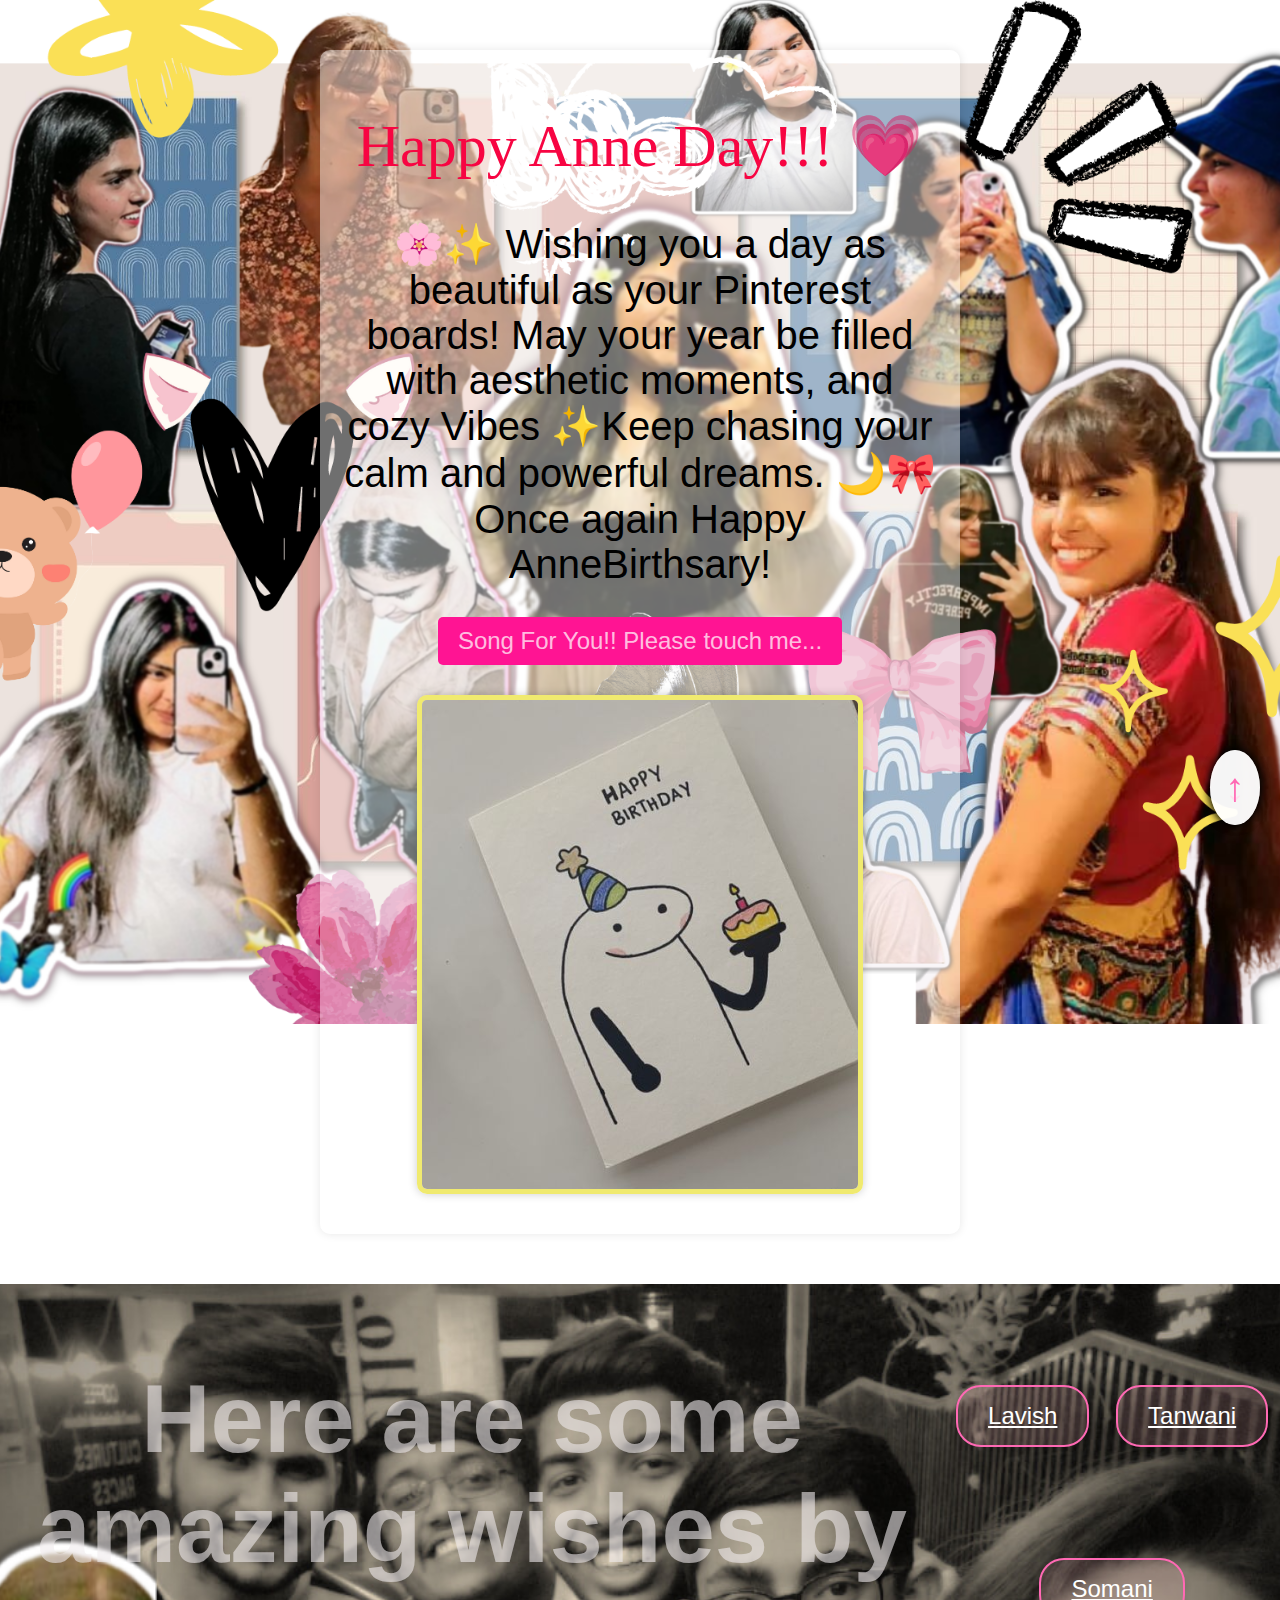
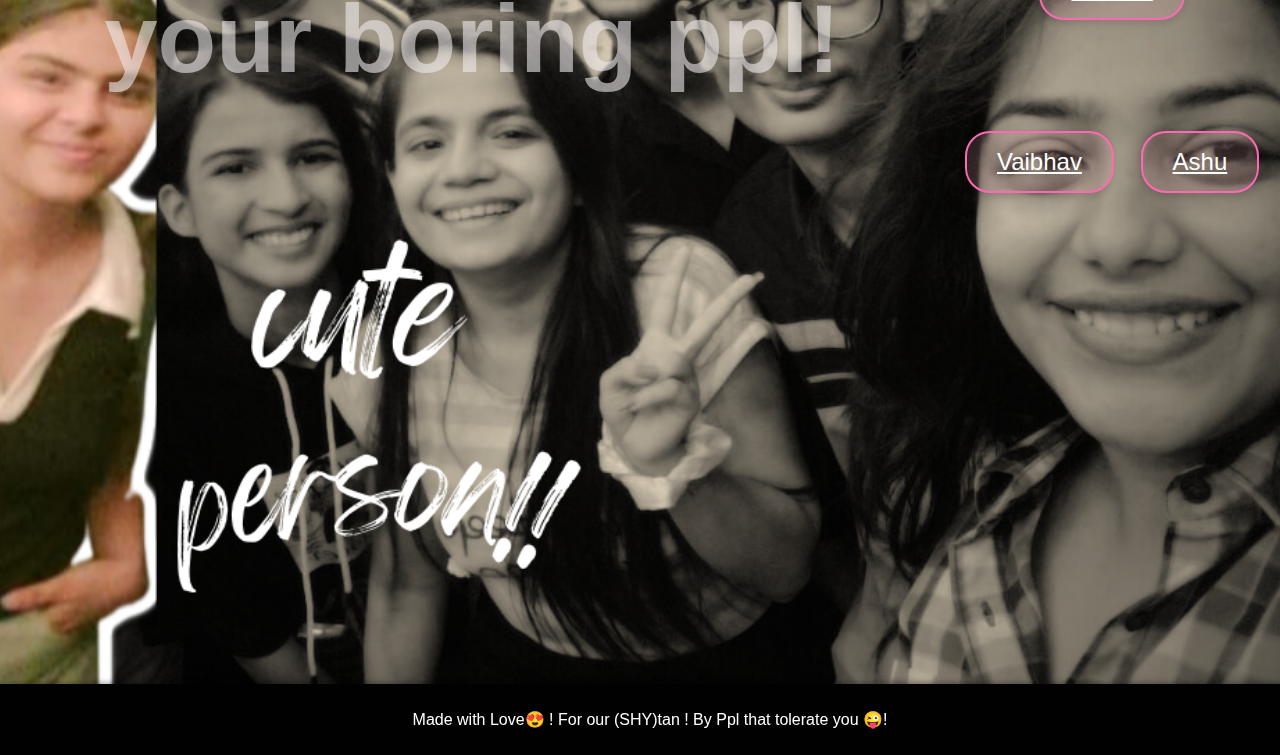
==== index.html @ 78e2042c "Add files via upload" ====
<!DOCTYPE html>
<html lang="en">
<head>
    <meta charset="UTF-8">
    <meta name="viewport" content="width=device-width, initial-scale=1.0">
    <title>Happy Birthday!</title>
    <link rel="stylesheet" href="styles.css">
</head>
<body>
    <div class="container">
        <h1>Happy Anne Day!!! &#128151;</h1>
        <p class="message">🌸✨ Wishing you a day as beautiful as your Pinterest boards! May your year be filled with aesthetic moments, and cozy Vibes ✨Keep chasing your calm and powerful dreams. 🌙🎀Once again Happy AnneBirthsary!</p>

        <div class="buttons">
            <button onclick="playMusic()">Song For You!! Please touch me...</button>
           
        </div>

        <div id="surprise" class="hidden">
            <img id="birthday-image" src="001.png" alt="Birthday Surprise" >
          
        </div>
        <div class="sb">
        <div class="scroll-arrow" onclick="scrollToSection()">&#x2193;</div>
        <div class="scroll-arrow_a" onclick="scrollToSection_a()">&#x2191;</div>
        <!-- Arrow Button using Font Awesome -->
        </div>
</div>


  
    </div>
   <!-- New Section with Background Image and Text Boxes -->
   <!-- Arrow Button -->


<div class="contain">
    <h2 id="hh">Here are some amazing wishes by your boring ppl!</h2>
   <div id="Button">
   
        <a href="./lavish.html" class="btn">Lavish</a>
        <a href="./kashish.html" class="btn">Tanwani</a>
        <a href="./somani.html" class="btn">Somani</a>
        <a href="./vaibhav.html" class="btn">Vaibhav</a>
        <a href="./ashu.html" class="btn">Ashu</a>
   </div>
   
</div>

<footer>
    <p>Made with Love&#128525; ! For our (SHY)tan ! By Ppl that tolerate you &#128540;!</p>
</footer>

    <script src="script.js"></script>
</body>
</html>
---- styles.css ----
body {
    font-family:'Trebuchet MS', 'Lucida Sans Unicode', 'Lucida Grande', 'Lucida Sans', Arial, sans-serif;
    background-color: #010101;
    color: #000000;
    text-align: center;
    margin: 0;
    height: 100%;
    width: 100%;
    font-size: 150%;
    padding: 0;
    background: url('./004.png')  no-repeat;
    background-size:100% ;
    overflow-y:scroll;
    overflow-x: hidden;
}

.container {
    max-width: 600px;
    margin: 50px auto;
    padding: 20px;
    background-color: #ffffff6f;
    border-radius: 10px;
    box-shadow: 0 0 10px rgba(0, 0, 0, 0.1);
    max-height: fit-content;
    overflow-y: hidden;
}

h1 {
    color: #f70542;
    font-family:cursive;
    font-weight: 300;
    font-size: 250%;
}

.message {
    font-size: 40px;
    margin-bottom: 20px;
}

.buttons button {
    padding: 10px 20px;
    margin: 10px;
    border: none;
    border-radius: 5px;
    background-color: #ff1493;
    color: rgba(255, 255, 255, 0.737);
    cursor: pointer;
    transition: background-color 0.3s;
    font-size: x-large;
}

.buttons button:hover {
    background-color: #160f13;
}

.hidden {
    margin-top: 20px;
}

#birthday-image {
    max-width: 100%;
    height: auto;
    display: block;
    margin: 20px auto;
    border: 5px solid #f0ea6f; /* Pink border */
    border-radius: 10px; /* Rounded corners */
    box-shadow: 0 0 10px rgba(0, 0, 0, 0.2); /* Add a subtle shadow */
}
/* Updated CSS for the contain section with multiple text boxes */
.contain {
    background: url('./person.png') no-repeat center center;
    background-size: cover;
    padding: 20px;
    padding-top:50px;
    display: flex;
    justify-content: space-between;
    align-items: flex-start; /* Align items to the top */
    min-height: 1000px; /* Adjust height as needed */
    padding: 0px;
}



.text-box {
    background-color: rgba(255, 255, 255, 0.547);
    padding: 15px;
    border-radius: 10px;
    box-shadow: 0 0 10px rgba(0, 0, 0, 0.1);
    margin-bottom: 20px; /* Space between the boxes */
}

.left-box {
    text-align: left;
}

.right-box {
    text-align: right;
}



.scroll-arrow, .scroll-arrow_a {
    font-size: 40px;
    color: #ff69b4; /* Pink color for the arrow */
    cursor: pointer;
    position: fixed; /* Keep the arrow in a fixed position */
    bottom: 60px; /* Position it at the bottom of the page */
    right: 20px; /* Position it at the right of the page */
    background-color: rgba(255, 255, 255, 0.8); /* Add a background for better visibility */
    padding: 15px;
    border-radius: 50%; /* Make the background circular */
    box-shadow: 0 0 10px rgba(0, 0, 0, 0.893);
    transition: background-color 0.3s;
    margin-bottom: 15px; /* Space between the arrows */
}


.scroll-arrow:hover, .scroll-arrow_a:hover {
    background-color: #ff1493; /* Darker pink on hover */
}

.heart {
    z-index : 999;
    position : absolute;
 }
 .heart:before,
 .heart:after {
    content : "";
    background-color : #fc2a58;
    position : absolute;
    height : 30px;
    width : 45px;
    border-radius : 15px 0px 0px 15px;
 }
 .heart:before {
    transform : rotate(45deg);
 }
 .heart:after {
    left : 10.5px;
    transform : rotate(135deg);
 }
 @keyframes heartfade {
    0% {
     opacity : 1;
    }
    50% {
     opacity : 0;
    }
 } 
 .heart {
    z-index : 999;
    animation : heartfade 10s linear;
    position : absolute;
 }

 /* Footer Styles */
footer {
    background-color: #010101; /* Dark background to match the body */
    color: #ffffff; /* White text for contrast */
    text-align: center; /* Center the text */
    padding: 10px; /* Add some padding */
    position: relative; /* Fix the footer at the bottom of the page */
    bottom: 0; /* Position it at the bottom */
    width: 100%; /* Make it span the full width */
    box-shadow: 0 -2px 5px rgba(0, 0, 0, 0.3); /* Add a subtle shadow */
    font-size: 16px; /* Adjust the font size as needed */
}
#hh{
    font-size: 400%;
    color:#efeaec97;
    font-display: center;
}
.btn {
    background-color: #ffb6c128;
    border: 2px solid #ff69b4;
    border-radius: 25px;
    color: white;
    padding: 15px 30px;
    font-size: x-large;
    cursor: pointer;
    transition: background-color 0.3s, transform 0.3s;
    box-shadow: 0 4px 6px rgba(0, 0, 0, 0.1);
    text-align: center;
    margin: 10px; /* Adjust margin as needed */
    display: inline-block;
    margin-top: 30%; /* Align buttons horizontally */
}

/* Container for buttons */
.btn-container {
    text-align: center; /* Center-align buttons */
    margin: 20px auto; /* Adjust margin for spacing around the button group */
}

/* Optional: Add hover effects */
.btn:hover {
    background-color: #ff69b4; /* Change background color on hover */
    transform: scale(1.05); /* Slightly enlarge button on hover */
}


.btn:hover {
    background-color: #ff69b4ab;
    transform: scale(1.05);
}

.btn:active {
    background-color: #ff1493;
    transform: scale(0.95);
}
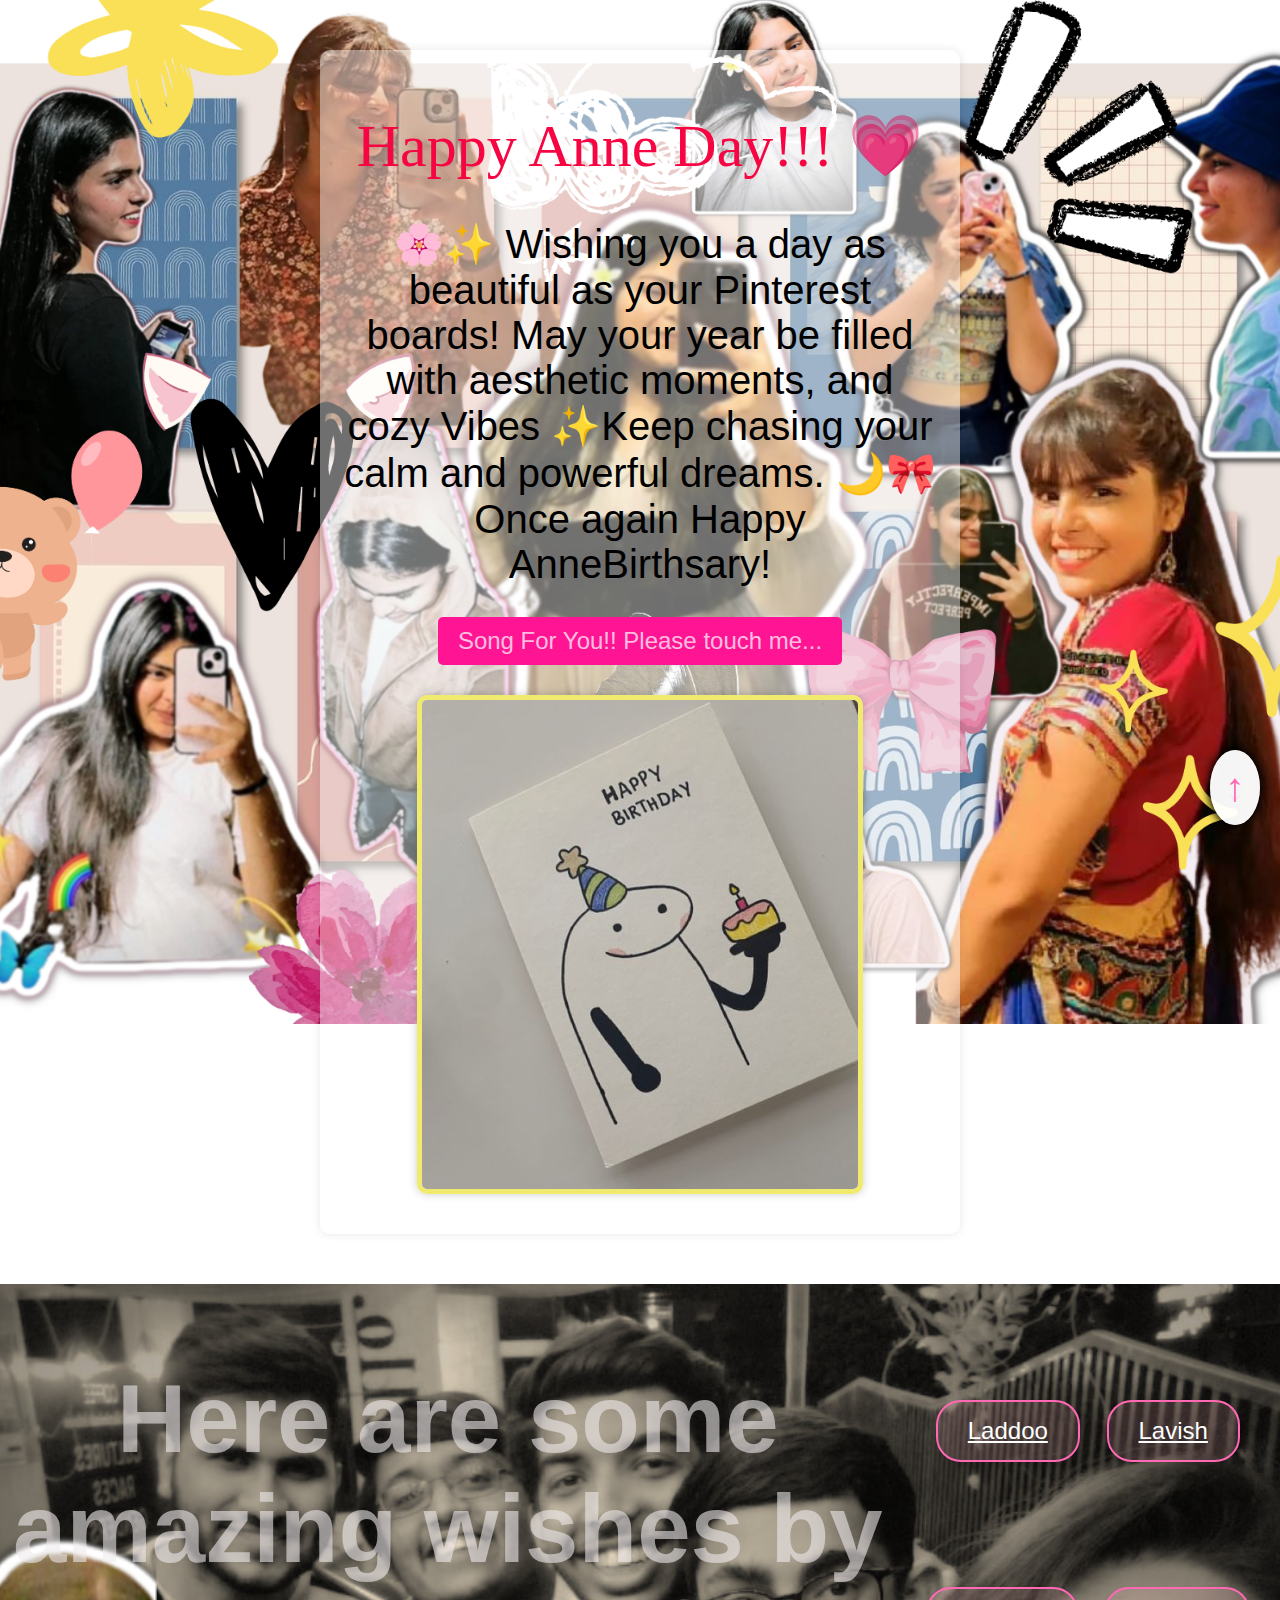
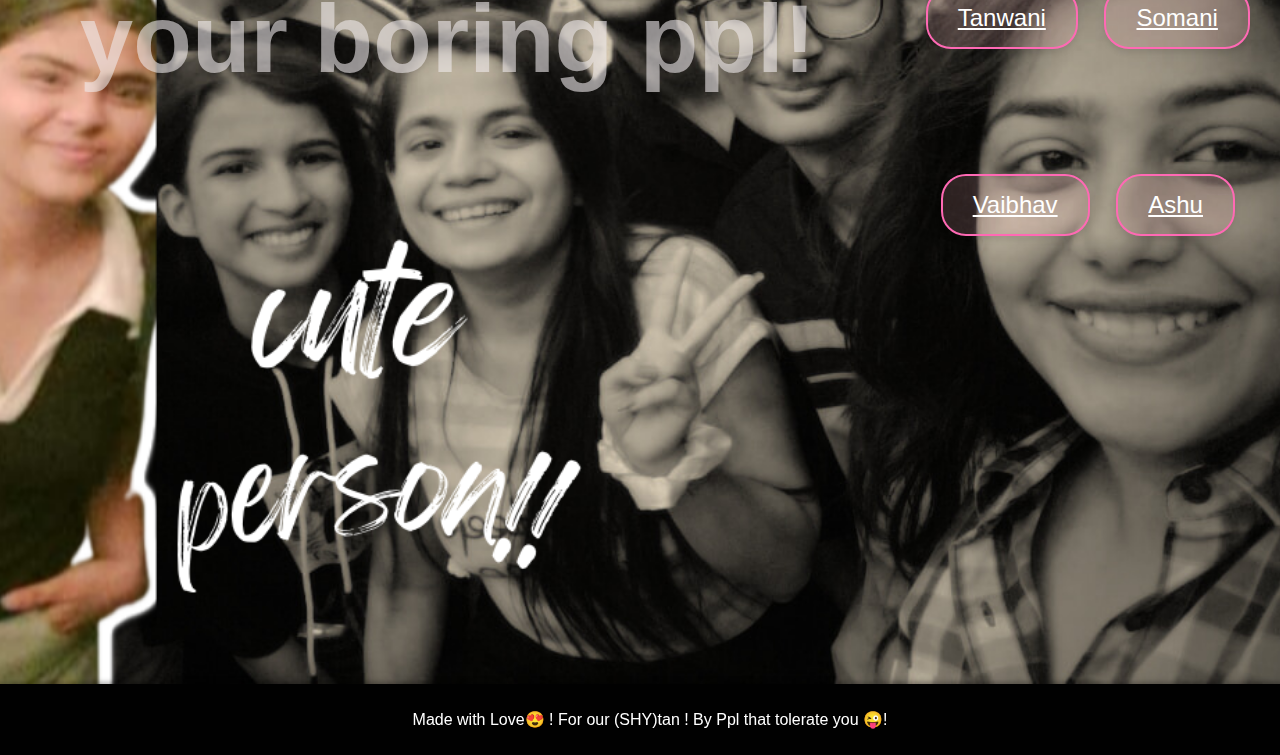
==== commit 2aaaf74b: "index.html" ====
--- a/index.html
+++ b/index.html
@@ -37,7 +37,7 @@
 <div class="contain">
     <h2 id="hh">Here are some amazing wishes by your boring ppl!</h2>
    <div id="Button">
-   
+   <a href="./prena.html" class="btn">Laddoo</a>
         <a href="./lavish.html" class="btn">Lavish</a>
         <a href="./kashish.html" class="btn">Tanwani</a>
         <a href="./somani.html" class="btn">Somani</a>
